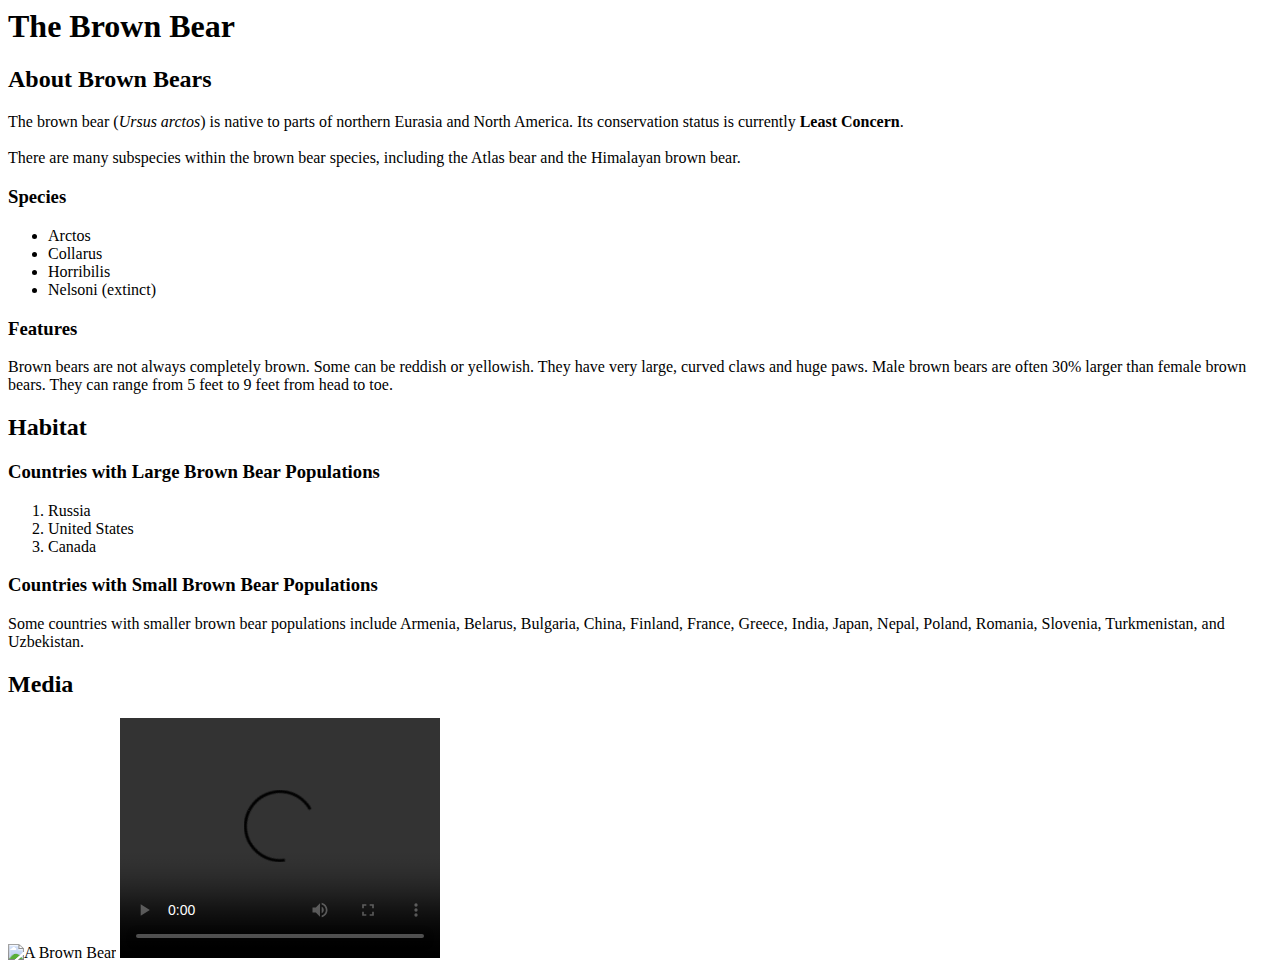
==== bear.html @ 216dc470 "add html page with bear" ====
<body>
  <h1>The Brown Bear</h1>
  <div id="introduction">
    <h2>About Brown Bears</h2>
    <p>The brown bear (<em>Ursus arctos</em>) is native to parts of northern Eurasia and North America. Its conservation status is currently <strong>Least Concern</strong>.<br /><br /> There are many subspecies within the brown bear species, including the Atlas bear and the Himalayan brown bear.</p>
    <h3>Species</h3>
    <ul>
      <li>Arctos</li>
      <li>Collarus</li>
      <li>Horribilis</li>
      <li>Nelsoni (extinct)</li>
    </ul>
    <h3>Features</h3>
    <p>Brown bears are not always completely brown. Some can be reddish or yellowish. They have very large, curved claws and huge paws. Male brown bears are often 30% larger than female brown bears. They can range from 5 feet to 9 feet from head to toe.</p>
  </div>
  <div id="habitat">
    <h2>Habitat</h2>
    <h3>Countries with Large Brown Bear Populations</h3>
    <ol>
      <li>Russia</li>
      <li>United States</li>
      <li>Canada</li>
    </ol>
    <h3>Countries with Small Brown Bear Populations</h3>
    <p>Some countries with smaller brown bear populations include Armenia, Belarus, Bulgaria, China, Finland, France, Greece, India, Japan, Nepal, Poland, Romania, Slovenia, Turkmenistan, and Uzbekistan.</p>
  </div>
  <div id="media">
    <h2>Media</h2>
    <img src="https://s3.amazonaws.com/codecademy-content/courses/web-101/web101-image_brownbear.jpg" alt="A Brown Bear"/>
    <video src ="https://s3.amazonaws.com/codecademy-content/courses/freelance-1/unit-1/lesson-2/htmlcss1-vid_brown-bear.mp4" width="320" height="240" controls> Video not supported</video>
  </div>
</body>
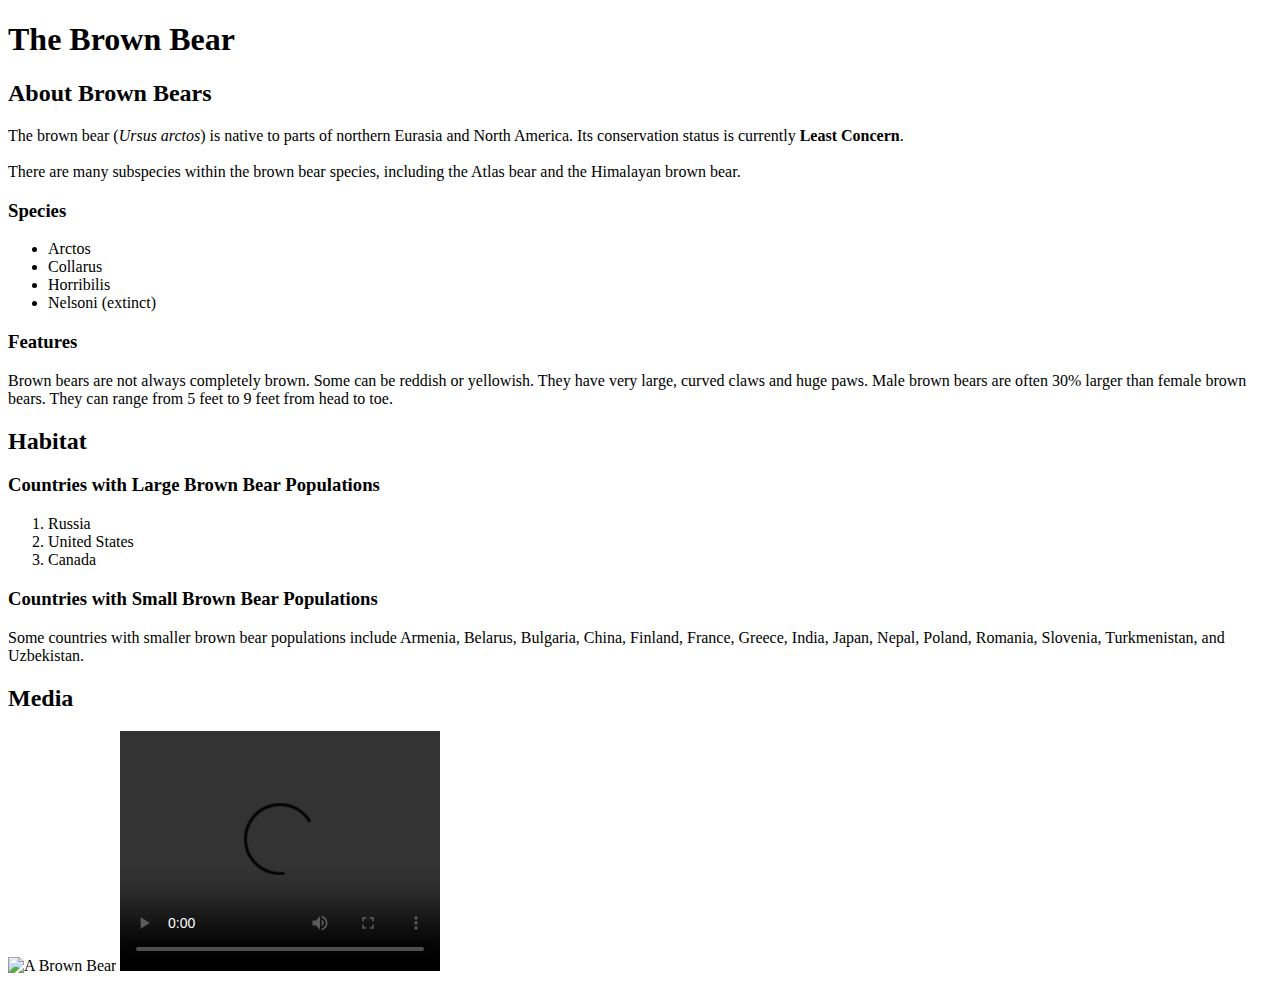
==== commit a4369d23: "add changes" ====
--- a/bear.html
+++ b/bear.html
@@ -1,3 +1,14 @@
+<!doctype html>
+<!DOCTYPE html PUBLIC "-//W3C//DTD XHTML 1.0 Transitional//EN" "http://www.w3.org/TR/xhtml1/DTD/xhtml1-transitional.dtd">
+
+<html xmlns="http://www.w3.org/1999/xhtml">
+<head>
+<meta charset=utf-8" />
+<meta http-equiv="X-UA-Compatible" content="IE=Edge"> <!-- for internet explorer-->
+
+<title>bear</title>
+<link href="css/styles.css" rel="stylesheet">
+</head>
 <body>
   <h1>The Brown Bear</h1>
   <div id="introduction">
@@ -30,3 +41,4 @@
     <video src ="https://s3.amazonaws.com/codecademy-content/courses/freelance-1/unit-1/lesson-2/htmlcss1-vid_brown-bear.mp4" width="320" height="240" controls> Video not supported</video>
   </div>
 </body>
+</html>
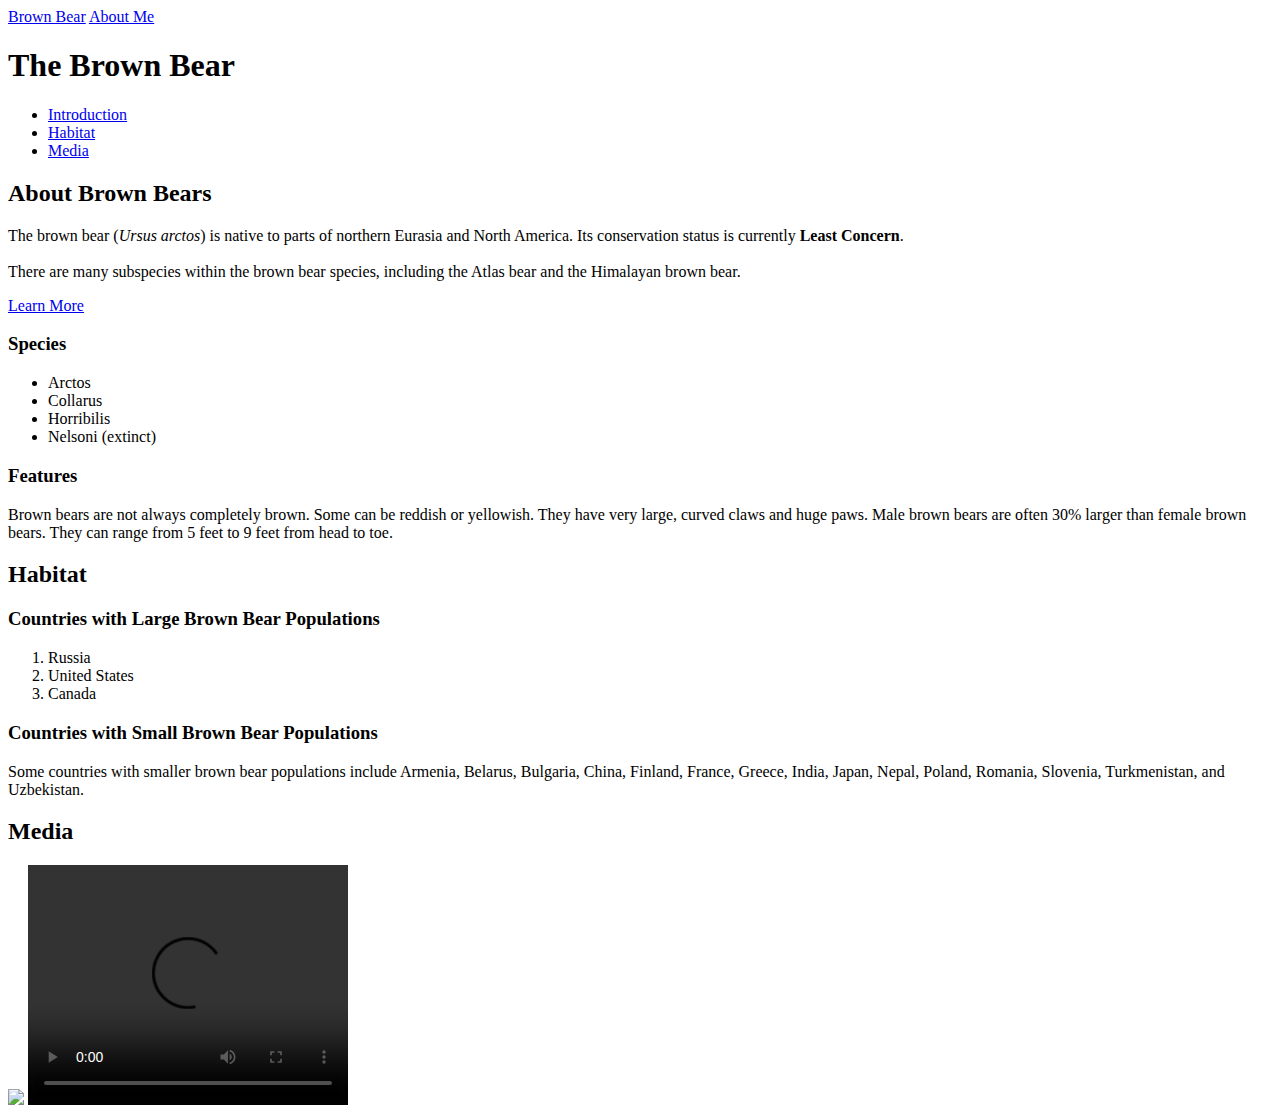
==== commit 4985bd00: "add different types of links in the file bear" ====
--- a/bear.html
+++ b/bear.html
@@ -10,10 +10,19 @@
 <link href="css/styles.css" rel="stylesheet">
 </head>
 <body>
+  <a href="./index.html">Brown Bear</a>
+  <a href="./aboutme.html">About Me</a>
   <h1>The Brown Bear</h1>
+  <ul>
+    <li><a href="#introduction">Introduction</a></li>
+    <li><a href="#habitat">Habitat</a></li>
+    <li><a href="#media">Media</a></li>
+  </ul>
   <div id="introduction">
     <h2>About Brown Bears</h2>
-    <p>The brown bear (<em>Ursus arctos</em>) is native to parts of northern Eurasia and North America. Its conservation status is currently <strong>Least Concern</strong>.<br /><br /> There are many subspecies within the brown bear species, including the Atlas bear and the Himalayan brown bear.</p>
+    <p>The brown bear (<em>Ursus arctos</em>) is native to parts of northern Eurasia and North America. Its conservation status is currently <strong>Least Concern</strong>.<br /><br /> There are many subspecies within the brown bear species, including the
+      Atlas bear and the Himalayan brown bear.</p>
+    <a href="https://en.wikipedia.org/wiki/Brown_bear" target="_blank">Learn More</a>
     <h3>Species</h3>
     <ul>
       <li>Arctos</li>
@@ -37,8 +46,9 @@
   </div>
   <div id="media">
     <h2>Media</h2>
-    <img src="https://s3.amazonaws.com/codecademy-content/courses/web-101/web101-image_brownbear.jpg" alt="A Brown Bear"/>
-    <video src ="https://s3.amazonaws.com/codecademy-content/courses/freelance-1/unit-1/lesson-2/htmlcss1-vid_brown-bear.mp4" width="320" height="240" controls> Video not supported</video>
+    <a href="https://en.wikipedia.org/wiki/Brown_bear" target="_blank"><img src="https://s3.amazonaws.com/codecademy-content/courses/web-101/web101-image_brownbear.jpg"/></a>
+    <video src="https://s3.amazonaws.com/codecademy-content/courses/freelance-1/unit-1/lesson-2/htmlcss1-vid_brown-bear.mp4" height="240" width="320" controls>Video not supported</video>
   </div>
 </body>
-</html>
+
+</html>